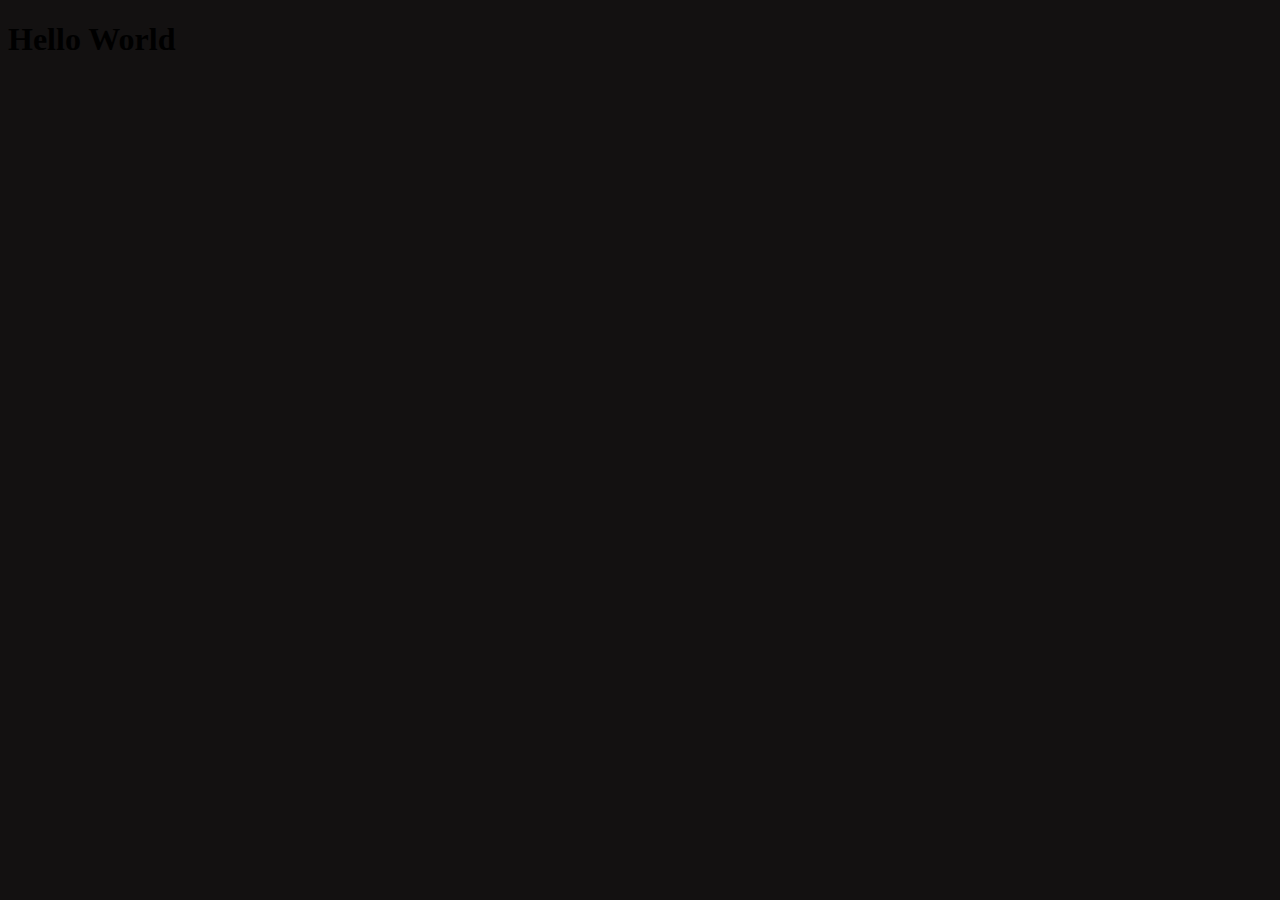
==== index.html @ 31757226 "first commit" ====
<!DOCTYPE html>

<html>
    <head>
        <meta charset="utf-8">
        <meta http-equiv="X-UA-Compatible" content="IE=edge">
        <title> MiggzSpace </title>
        <link rel="icon" type="image/x-icon" href="img/">
        <meta name="description" content="">
        <meta name="viewport" content="width=device-width, initial-scale=1">
        <link rel="stylesheet" href="css/style.css">
    </head>
    <body>
        <h1> Hello World </h1>
        
        <script src="" async defer></script>
    </body>
</html>
---- css/style.css ----
body {
    background-color: #131111;

}
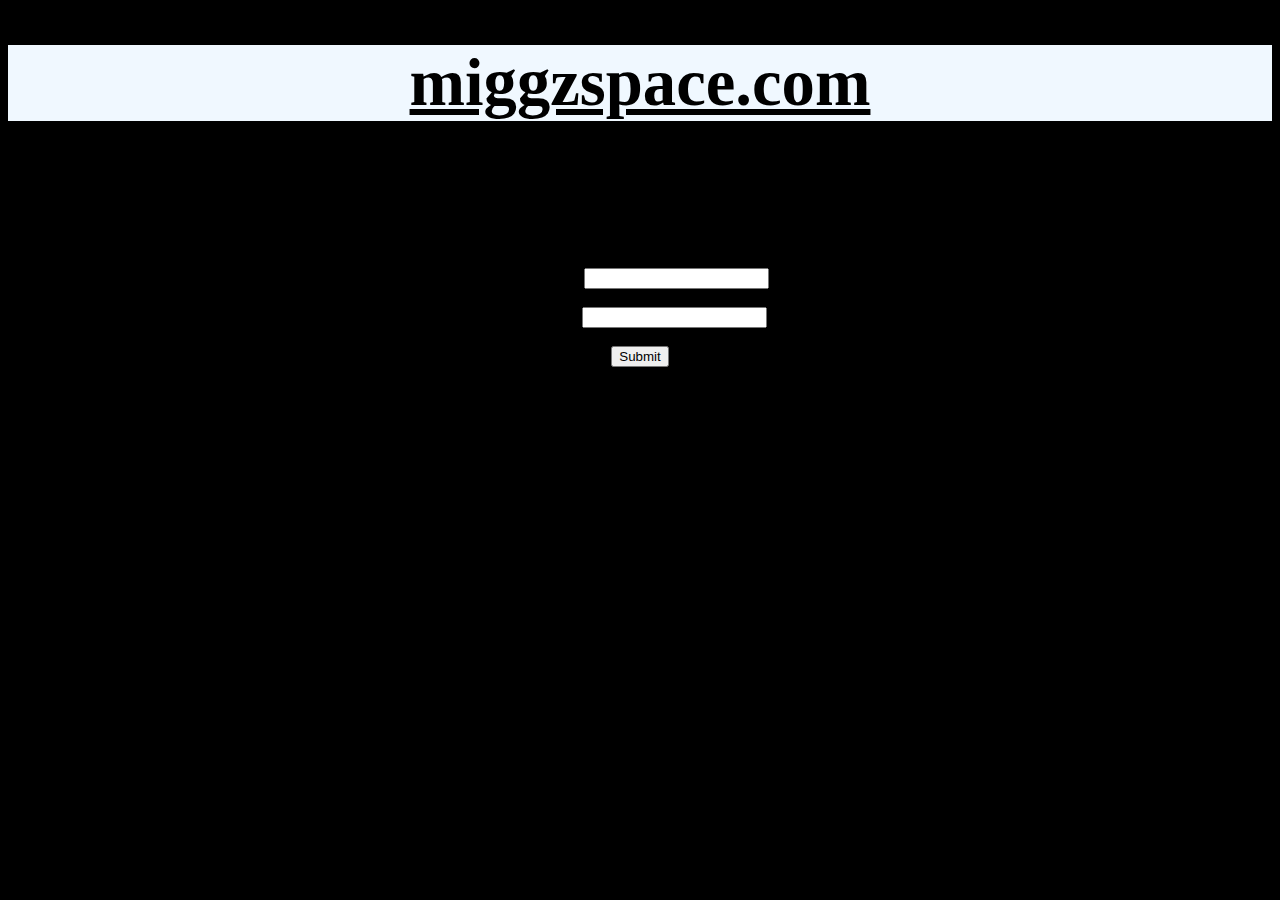
==== commit f09516d8: "crit update" ====
--- a/index.html
+++ b/index.html
@@ -5,14 +5,32 @@
         <meta charset="utf-8">
         <meta http-equiv="X-UA-Compatible" content="IE=edge">
         <title> MiggzSpace </title>
-        <link rel="icon" type="image/x-icon" href="img/">
+        <link rel="icon" type="image/x-icon" href="img/Favicon.jpg">
         <meta name="description" content="">
         <meta name="viewport" content="width=device-width, initial-scale=1">
         <link rel="stylesheet" href="css/style.css">
     </head>
-    <body>
-        <h1> Hello World </h1>
-        
+    <body class="index">
+        <h1> miggzspace.com </h1>
+        <h2> a place for DIVAS</h2>
+
+        <p>
+            
+            <a href="profile.html">  </a>
+
+            
+        </p>
+
+        <form action="profile.html">
+            <label for="uname">Username:</label>
+            <input type="text" id="uname" name="uname"><br><br>
+            <label for="pword">Password:</label>
+            <input type="text" id="pword" name="pword"><br><br>
+            <input type="submit" value="Submit">
+          </form>
+
+      
+        </body>
         <script src="" async defer></script>
-    </body>
+    
 </html>--- a/css/style.css
+++ b/css/style.css
@@ -1,4 +1,71 @@
 body {
-    background-color: #131111;
+    background-color: black;
+}
 
-}+    header {
+        font-family: Impact, Haettenschweiler, 'Arial Narrow Bold', sans-serif;
+        width: 100%;
+        margin-top: 50px;
+        text-align: center;
+        background-color: aqua;
+    }
+
+    header a {
+        padding: 3%;
+    }
+
+   h1 {
+    font-size: 50pt;
+    text-align: center;
+    text-decoration: underline;
+    background-color: aliceblue;
+   }
+
+   h2 {
+    font-size: 20pt;
+    padding: 25px;
+   }
+
+
+   .friendslist {
+    background-color: white;
+   }
+
+   h3 {
+    padding: 15px;
+    text-align: justify;
+    text-decoration: wavy;
+    input {
+        width: 50%;
+        padding: 12px 20px;
+        margin: 8px 0;
+        box-sizing: border-box;
+    }
+ }
+
+   h4 {
+    font-size: 12pt;
+    text-decoration: underline;
+    color: white;
+    text-align: center;
+    background-color: black;
+
+    }
+
+    form {
+        width: 50%;;
+        margin: auto; 
+        text-align: center;
+    }
+  
+    
+    #beyonce {
+        width: 20%; 
+        padding: 3%; 
+        height: 100%;
+    }
+
+    #profiles {
+        margin: auto; 
+        text-align: center;
+    }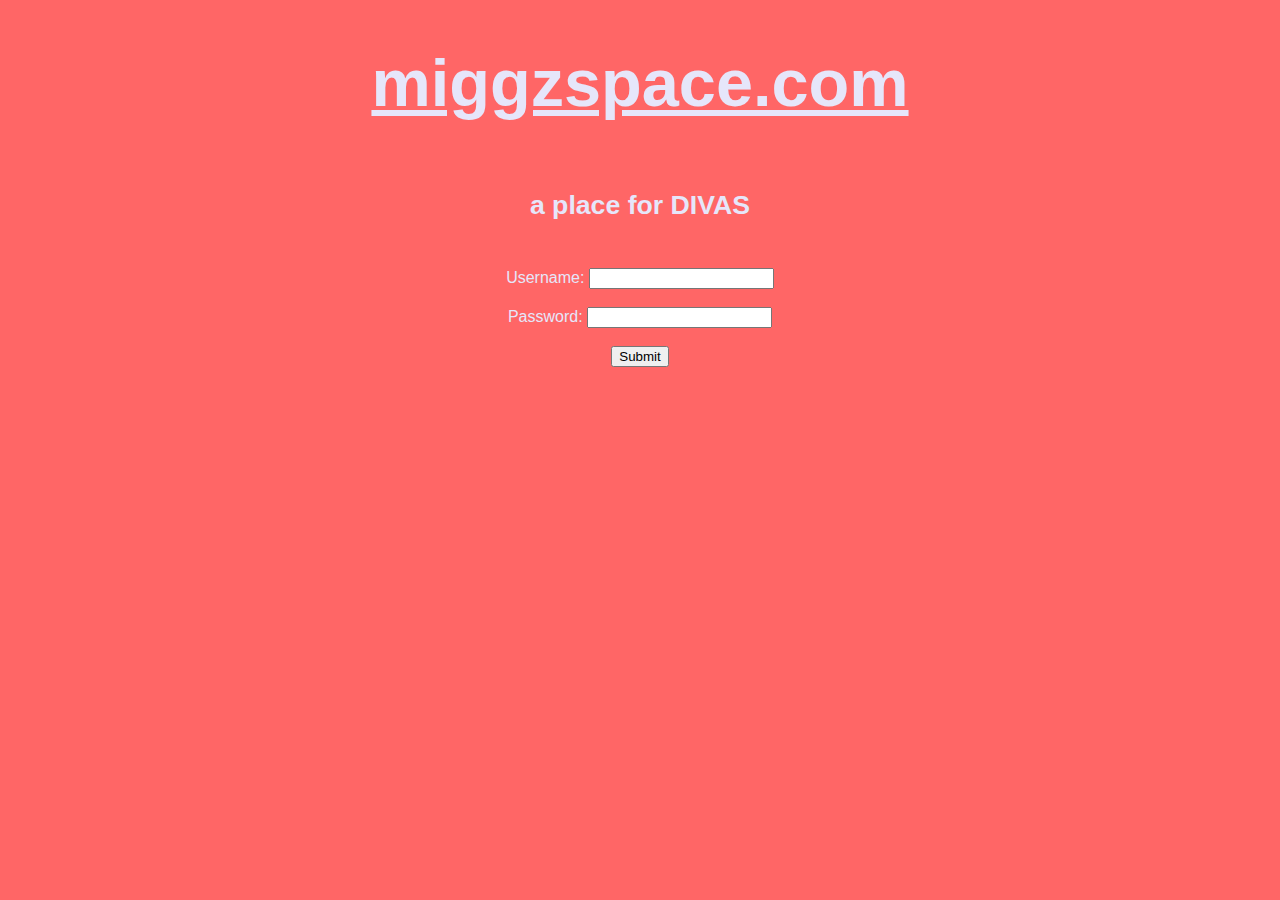
==== commit 92b80040: "final" ====
--- a/index.html
+++ b/index.html
@@ -16,12 +16,12 @@
 
         <p>
             
-            <a href="profile.html">  </a>
+            <a href="divaquiz.html">  </a>
 
             
         </p>
 
-        <form action="profile.html">
+        <form action="divaquiz.html">
             <label for="uname">Username:</label>
             <input type="text" id="uname" name="uname"><br><br>
             <label for="pword">Password:</label>
--- a/css/style.css
+++ b/css/style.css
@@ -1,13 +1,23 @@
 body {
-    background-color: black;
+    background-color: #ff6666;
+    color: lavender;
+    font-family: 'Lucida Sans', 'Lucida Sans Regular', 'Lucida Grande', 'Lucida Sans Unicode', Geneva, Verdana, sans-serif;
+    text-align: center;
+
+ 
 }
+
+    .video-container {
+        text-align: center;
+    }
 
     header {
         font-family: Impact, Haettenschweiler, 'Arial Narrow Bold', sans-serif;
         width: 100%;
         margin-top: 50px;
         text-align: center;
-        background-color: aqua;
+        background-color: red;
+        padding: 20px;
     }
 
     header a {
@@ -18,7 +28,7 @@
     font-size: 50pt;
     text-align: center;
     text-decoration: underline;
-    background-color: aliceblue;
+   
    }
 
    h2 {
@@ -28,7 +38,13 @@
 
 
    .friendslist {
-    background-color: white;
+    background-color: #ff6666;
+    color: purple;
+   }
+
+   .divaquiz {
+   
+    color: purple;
    }
 
    h3 {
@@ -63,9 +79,21 @@
         width: 20%; 
         padding: 3%; 
         height: 100%;
+        position: auto;
+
+        
     }
 
-    #profiles {
+#profile {
         margin: auto; 
         text-align: center;
-    }+    }
+
+.profile {
+    background-image: url('../img/BeyonceQueen.jpg');
+    background-repeat: repeat;
+    background-size: 25%;
+
+}
+  
+   